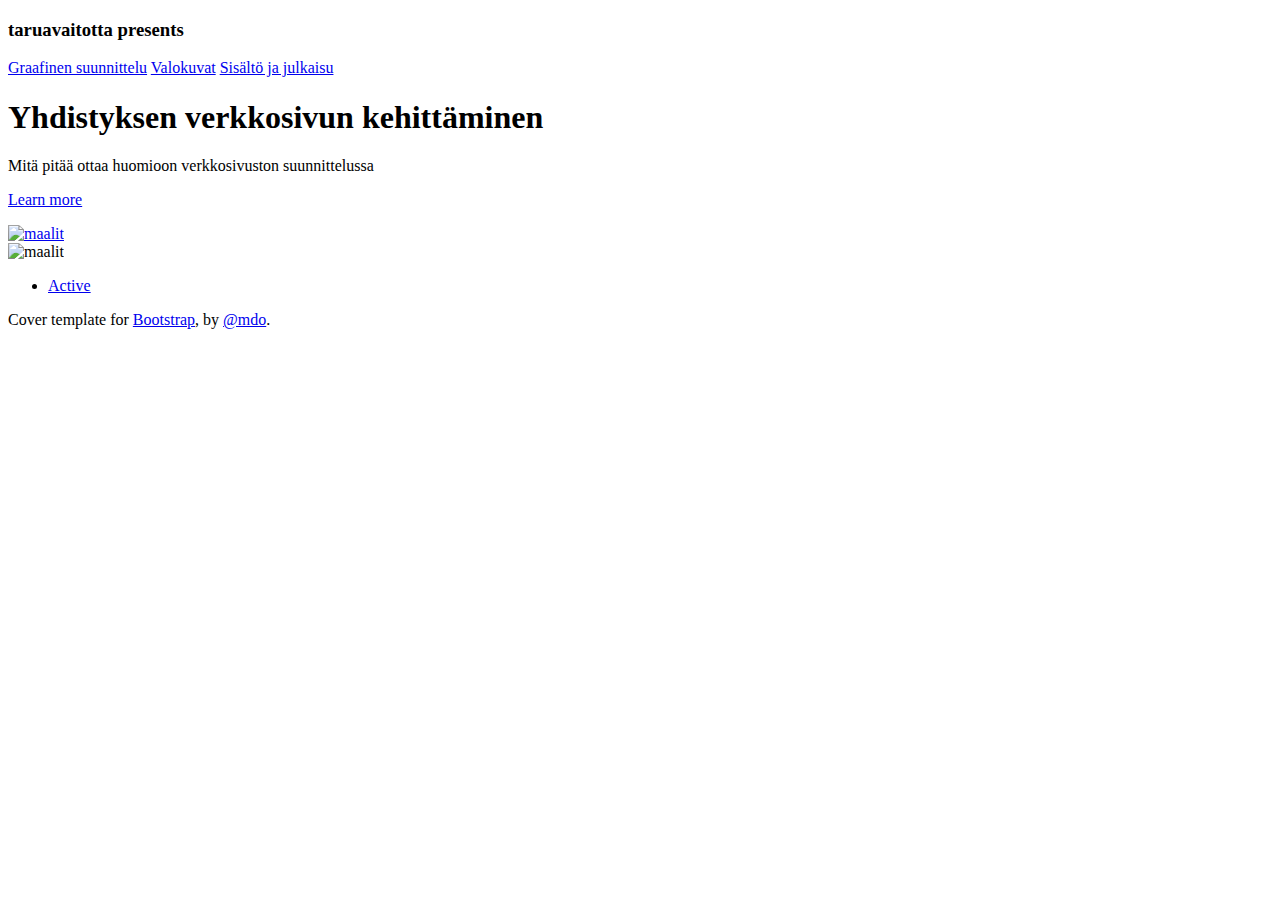
==== index.html @ 02c1d462 "Add files via upload" ====
<!doctype html>
<html lang="en">
  <head>
    <meta charset="utf-8">
    <meta name="viewport" content="width=device-width, initial-scale=1">
    <title>Bootstrap demo</title>
    <link href="https://cdn.jsdelivr.net/npm/bootstrap@5.2.3/dist/css/bootstrap.min.css" rel="stylesheet" integrity="sha384-rbsA2VBKQhggwzxH7pPCaAqO46MgnOM80zW1RWuH61DGLwZJEdK2Kadq2F9CUG65" crossorigin="anonymous">
     <!-- Override CSS-->
     <link rel="stylesheet" href="./styles/styles.css">
   </head> 	 
 <body>   
<div class="cover-container d-flex w-100 h-100 p-3 mx-auto flex-column">
  <header class="mb-auto">
    <div>
      <h3 class="float-md-start mb-0">taruavaitotta presents</h3>
      <nav class="nav nav-masthead justify-content-center float-md-end">
        <a class="nav-link fw-bold py-1 px-0 active" aria-current="page" href="#">Graafinen suunnittelu</a>
        <a class="nav-link fw-bold py-1 px-0" href="#">Valokuvat</a>
        <a class="nav-link fw-bold py-1 px-0" href="#">Sisältö ja julkaisu</a>
      </nav>
    </div>
  </header>
  <main class="px-3">
    <h1>Yhdistyksen verkkosivun kehittäminen</h1>
    <p class="lead">Mitä pitää ottaa huomioon verkkosivuston suunnittelussa</p>
    <p class="lead">
      <a href="#" class="btn btn-lg btn-secondary fw-bold border-white bg-white">Learn more</a>
    </p>
  </main>
</div>  
    <nav class="navbar bg-light">
      <div class="container">
        <a class="navbar-brand" href="#">
          <img src="images/maalit.jpg" class="img-fluid" alt="maalit" width="30" height="24">
        </a>
      </div>
    </nav>
	<img src="images/maalit.jpg" class="img-fluid" alt="maalit">
    <script src="https://cdn.jsdelivr.net/npm/bootstrap@5.2.3/dist/js/bootstrap.bundle.min.js" integrity="sha384-kenU1KFdBIe4zVF0s0G1M5b4hcpxyD9F7jL+jjXkk+Q2h455rYXK/7HAuoJl+0I4" crossorigin="anonymous"></script>
	<ul class="nav justify-content-end">
  <li class="nav-item">
    <a class="nav-link active" aria-current="page" href="#">Active</a>
  </li>
</ul>
<footer class="mt-auto text-white-50">
    <p>Cover template for <a href="https://getbootstrap.com/" class="text-white">Bootstrap</a>, by <a href="https://twitter.com/mdo" class="text-white">@mdo</a>.</p>
  </footer>
  </body>
</html>
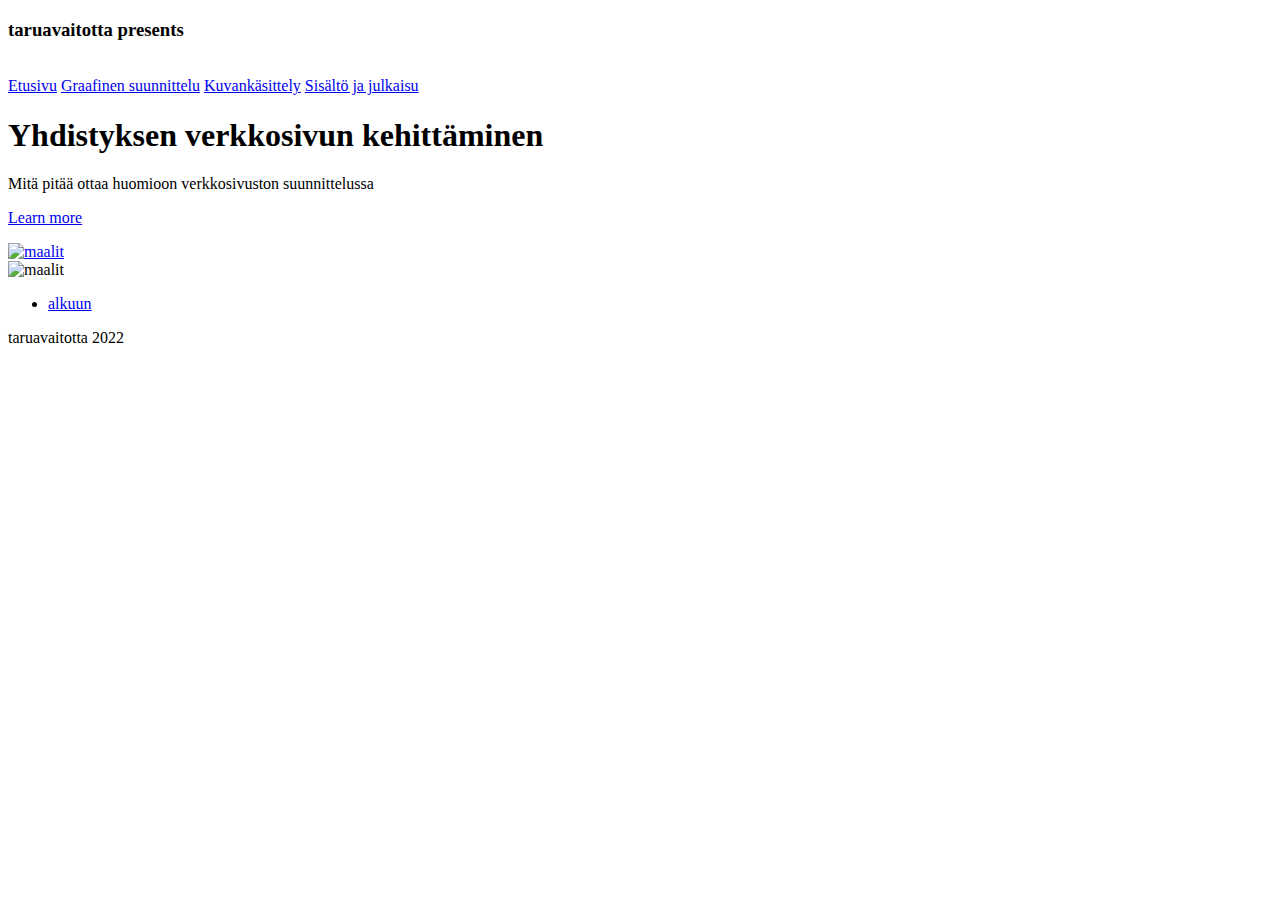
==== commit 4c75614d: "Add files via upload" ====
--- a/index.html
+++ b/index.html
@@ -13,10 +13,12 @@
   <header class="mb-auto">
     <div>
       <h3 class="float-md-start mb-0">taruavaitotta presents</h3>
+	  <br>
       <nav class="nav nav-masthead justify-content-center float-md-end">
-        <a class="nav-link fw-bold py-1 px-0 active" aria-current="page" href="#">Graafinen suunnittelu</a>
-        <a class="nav-link fw-bold py-1 px-0" href="#">Valokuvat</a>
-        <a class="nav-link fw-bold py-1 px-0" href="#">Sisältö ja julkaisu</a>
+		<a class="nav-link fw-bold py-1 px-0 active" aria-current="page" href="index.html">Etusivu</a>
+        <a class="nav-link fw-bold py-1 px-0 active" aria-current="page" href="graafinensuunnittelu.html">Graafinen suunnittelu</a>
+        <a class="nav-link fw-bold py-1 px-0" href="valokuvat.html">Kuvankäsittely</a>
+        <a class="nav-link fw-bold py-1 px-0" href="sisaltojulkaisu.html">Sisältö ja julkaisu</a>
       </nav>
     </div>
   </header>
@@ -39,11 +41,11 @@
     <script src="https://cdn.jsdelivr.net/npm/bootstrap@5.2.3/dist/js/bootstrap.bundle.min.js" integrity="sha384-kenU1KFdBIe4zVF0s0G1M5b4hcpxyD9F7jL+jjXkk+Q2h455rYXK/7HAuoJl+0I4" crossorigin="anonymous"></script>
 	<ul class="nav justify-content-end">
   <li class="nav-item">
-    <a class="nav-link active" aria-current="page" href="#">Active</a>
+    <a class="nav-link active" aria-current="page" href="#">alkuun</a>
   </li>
 </ul>
-<footer class="mt-auto text-white-50">
-    <p>Cover template for <a href="https://getbootstrap.com/" class="text-white">Bootstrap</a>, by <a href="https://twitter.com/mdo" class="text-white">@mdo</a>.</p>
+<footer class="mt-auto text-black-50">
+    <p>taruavaitotta 2022</p>
   </footer>
   </body>
 </html>